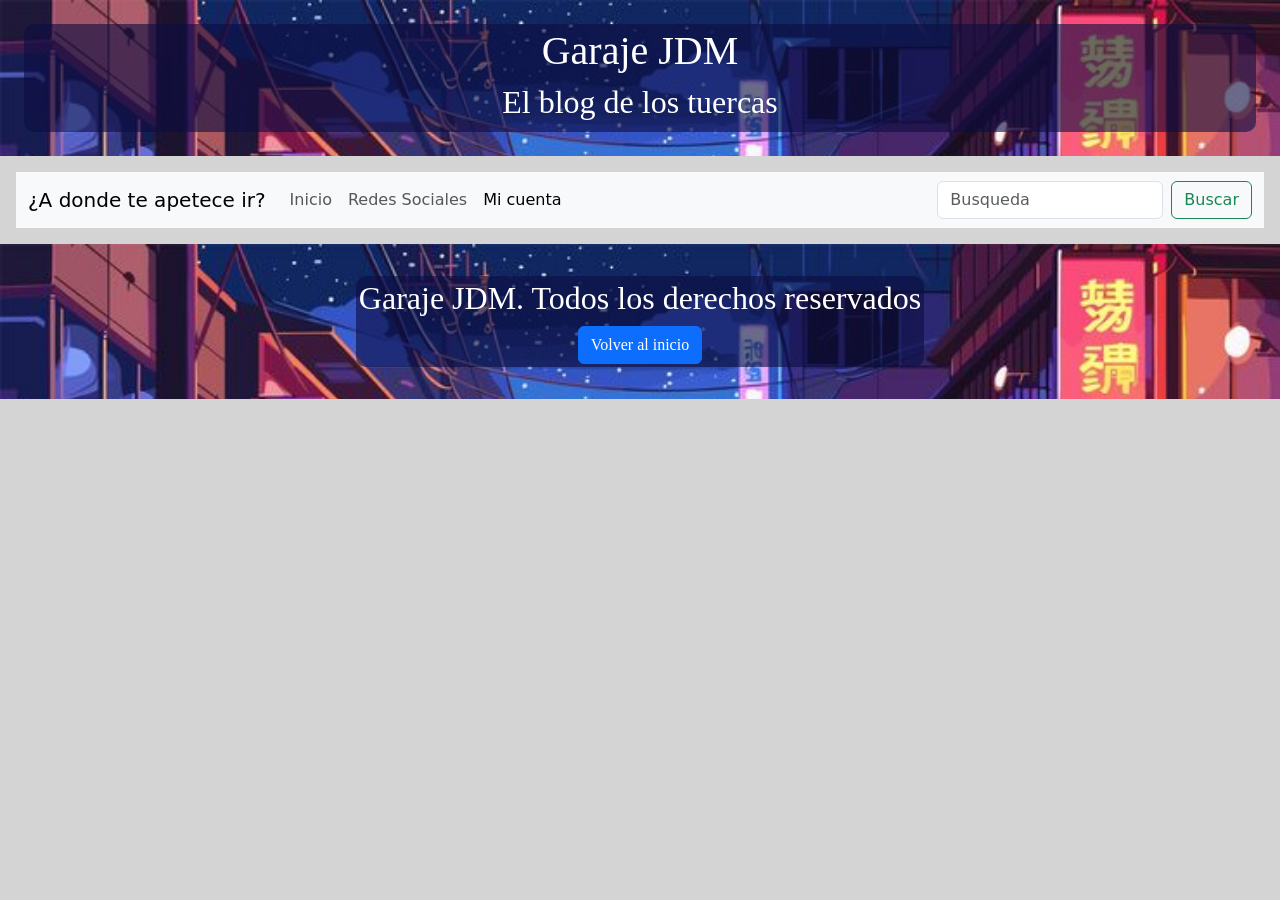
==== micuenta.html @ 95cb6ce8 "I commit all the proyect to the repositary" ====
<!DOCTYPE html>
<html lang="en">

<head>
    <meta charset="UTF-8">
    <meta name="viewport" content="width=device-width, initial-scale=1.0">
    <title>Responsive Bootstrap sitio</title>
    <!--Bootstrap-->
    <link href="https://cdn.jsdelivr.net/npm/bootstrap@5.3.8/dist/css/bootstrap.min.css" rel="stylesheet"
        integrity="sha384-sRIl4kxILFvY47J16cr9ZwB07vP4J8+LH7qKQnuqkuIAvNWLzeN8tE5YBujZqJLB" crossorigin="anonymous">
    <!--Css propio-->
    <link rel="stylesheet" href="./styles/styles.css">
</head>

<body>
    <header>
        <div class="encabezado text-center p-4 mb-3">
            <div id="fondodetitulo">
                <h1>Garaje JDM</h1>
                <h2>El blog de los tuercas</h2>
            </div>
        </div>
        <div class="m-3">
            <nav class="navbar navbar-expand-lg bg-body-tertiary bg-primary data-bs-theme=" dark">
                <div class="container-fluid">
                    <a class="navbar-brand" href="#">¿A donde te apetece ir?</a>
                    <button class="navbar-toggler" type="button" data-bs-toggle="collapse"
                        data-bs-target="#navbarSupportedContent" aria-controls="navbarSupportedContent"
                        aria-expanded="false" aria-label="Toggle navigation">
                        <span class="navbar-toggler-icon"></span>
                    </button>
                    <div class="collapse navbar-collapse" id="navbarSupportedContent">
                        <ul class="navbar-nav me-auto mb-2 mb-lg-0">
                            <li class="nav-item">
                                <a class="nav-link" href="index.html">Inicio</a>
                            </li>
                            <li class="nav-item">
                                <a class="nav-link" href="redesociales.html">Redes Sociales</a>
                            </li>
                            <li class="nav-item">
                                <a class="nav-link active" aria-current="page">Mi cuenta</a>
                            </li>
                        </ul>
                        <form class="d-flex" role="search">
                            <input class="form-control me-2" type="search" placeholder="Busqueda" aria-label="Search" />
                            <button class="btn btn-outline-success" type="submit">Buscar</button>
                        </form>
                    </div>
                </div>
            </nav>
        </div>
    </header>
    <main>
    </main>
    <footer>
        <div id="fondodefooter">
            <h2>Garaje JDM. Todos los derechos reservados</h2>
            <a href="index.html" class="btn btn-primary">Volver al inicio</a>
        </div>
    </footer>

        <!--Bootstrap-->
        <script src="https://cdn.jsdelivr.net/npm/bootstrap@5.3.8/dist/js/bootstrap.bundle.min.js"
            integrity="sha384-FKyoEForCGlyvwx9Hj09JcYn3nv7wiPVlz7YYwJrWVcXK/BmnVDxM+D2scQbITxI"
            crossorigin="anonymous"></script>
</body>

</html>
---- styles/styles.css ----
.encabezado{
    background-image: url(./night-tokyo-street-cartoon-game-background-urban-cityscape-japanese-city-nightlife-busy-downtown-scene-neon-lights-cityscape-illustration-gaming-environment_543062-11290.jpg);
    background-size:cover;
    color: #ffffff;
    font-family: "Noto Serif JP", serif;
    font-optical-sizing: auto;
    font-weight: weight;
    font-style: normal;
}

#fondodetitulo{
    background-color: rgba(13, 13, 65, 0.6);
    border: solid transparent;
    border-radius: 10px;
}

body{
    background-color: rgb(212, 212, 212);
}

footer{
    display: flex;
    justify-content: center;
    background-image: url(./night-tokyo-street-cartoon-game-background-urban-cityscape-japanese-city-nightlife-busy-downtown-scene-neon-lights-cityscape-illustration-gaming-environment_543062-11290.jpg);
    background-size:cover;
    color: #ffffff;
    font-family: "Noto Serif JP", serif;
    font-optical-sizing: auto;
    font-weight: weight;
    font-style: normal;
    font-size: 0,3rem;
    padding: 2rem;
    text-align: center;
    

}

#fondodefooter{
    background-color: rgba(13, 13, 65, 0.6);
    border: solid transparent;
    border-radius: 10px;
}
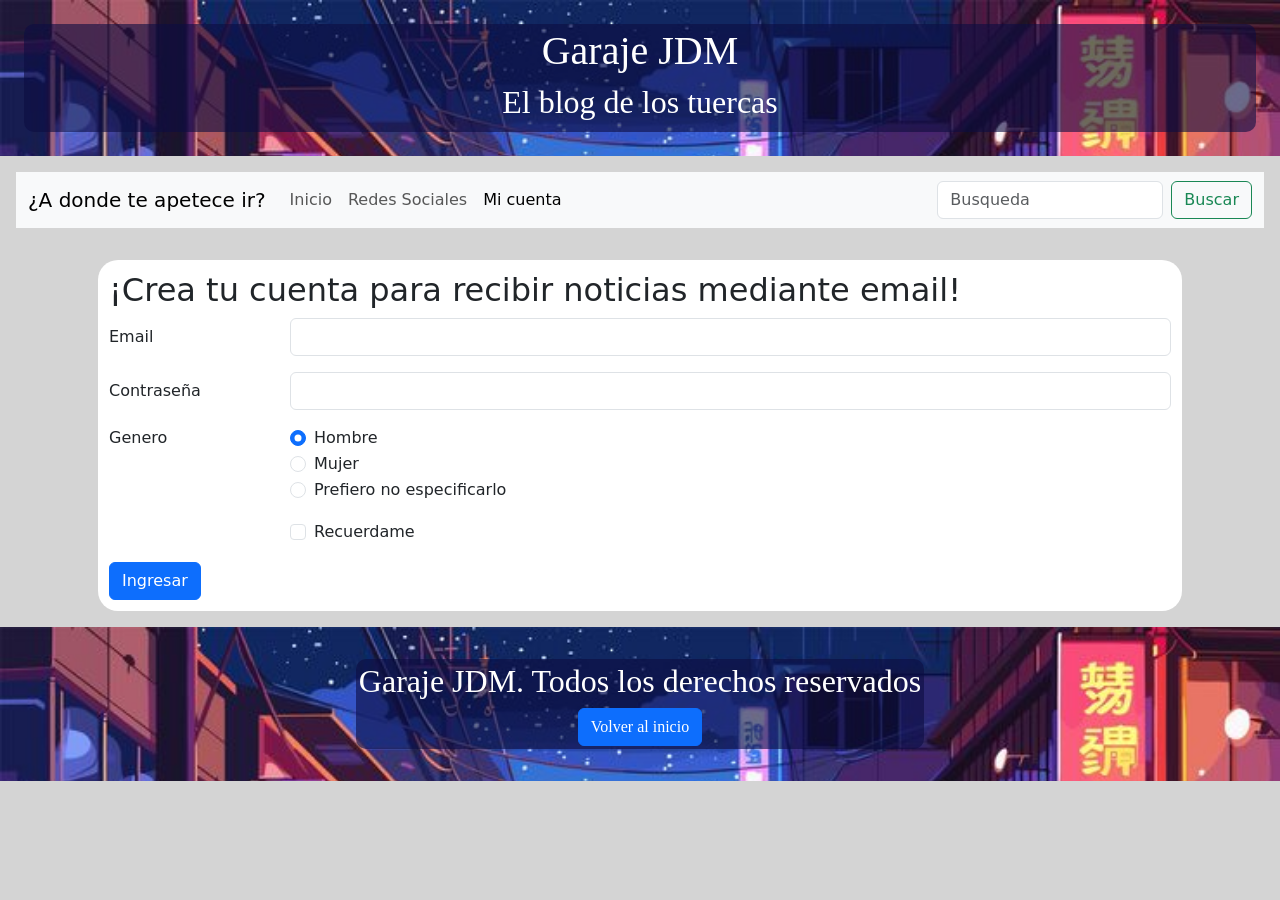
==== commit ef914927: "añado el apartado mi cuenta" ====
--- a/micuenta.html
+++ b/micuenta.html
@@ -51,6 +51,67 @@
         </div>
     </header>
     <main>
+        <div class="container">
+            <div class="row" my-4>
+                <div class="col-sm-12 col-md-12 col-lg-12 col-xl-12">
+                    <div class="post1 my-3 p-2">
+                        <h2>¡Crea tu cuenta para recibir noticias mediante email!</h2>
+                        <form>
+                            <div class="row mb-3">
+                                <label for="inputEmail3" class="col-sm-2 col-form-label">Email</label>
+                                <div class="col-sm-10">
+                                    <input type="email" class="form-control" id="inputEmail3">
+                                </div>
+                            </div>
+                            <div class="row mb-3">
+                                <label for="inputPassword3" class="col-sm-2 col-form-label">Contraseña</label>
+                                <div class="col-sm-10">
+                                    <input type="password" class="form-control" id="inputPassword3">
+                                </div>
+                            </div>
+                            <fieldset class="row mb-3">
+                                <legend class="col-form-label col-sm-2 pt-0">Genero</legend>
+                                <div class="col-sm-10">
+                                    <div class="form-check">
+                                        <input class="form-check-input" type="radio" name="gridRadios" id="gridRadios1"
+                                            value="option1" checked>
+                                        <label class="form-check-label" for="gridRadios1">
+                                            Hombre
+                                        </label>
+                                    </div>
+                                    <div class="form-check">
+                                        <input class="form-check-input" type="radio" name="gridRadios" id="gridRadios2"
+                                            value="option2">
+                                        <label class="form-check-label" for="gridRadios2">
+                                            Mujer
+                                        </label>
+                                    </div>
+                                    <div class="form-check">
+                                        <input class="form-check-input" type="radio" name="gridRadios" id="gridRadios2"
+                                            value="option2">
+                                        <label class="form-check-label" for="gridRadios2">
+                                            Prefiero no especificarlo
+                                        </label>
+                                    </div>
+                                </div>
+                            </fieldset>
+                            <div class="row mb-3">
+                                <div class="col-sm-10 offset-sm-2">
+                                    <div class="form-check">
+                                        <input class="form-check-input" type="checkbox" id="gridCheck1">
+                                        <label class="form-check-label" for="gridCheck1">
+                                            Recuerdame
+                                        </label>
+                                    </div>
+                                </div>
+                            </div>
+                            <button type="submit" class="btn btn-primary">Ingresar</button>
+                        </form>
+
+                    </div>
+                </div>
+            </div>
+        </div>
     </main>
     <footer>
         <div id="fondodefooter">
@@ -59,10 +120,10 @@
         </div>
     </footer>
 
-        <!--Bootstrap-->
-        <script src="https://cdn.jsdelivr.net/npm/bootstrap@5.3.8/dist/js/bootstrap.bundle.min.js"
-            integrity="sha384-FKyoEForCGlyvwx9Hj09JcYn3nv7wiPVlz7YYwJrWVcXK/BmnVDxM+D2scQbITxI"
-            crossorigin="anonymous"></script>
+    <!--Bootstrap-->
+    <script src="https://cdn.jsdelivr.net/npm/bootstrap@5.3.8/dist/js/bootstrap.bundle.min.js"
+        integrity="sha384-FKyoEForCGlyvwx9Hj09JcYn3nv7wiPVlz7YYwJrWVcXK/BmnVDxM+D2scQbITxI"
+        crossorigin="anonymous"></script>
 </body>
 
 </html>
--- a/styles/styles.css
+++ b/styles/styles.css
@@ -28,7 +28,7 @@
     font-optical-sizing: auto;
     font-weight: weight;
     font-style: normal;
-    font-size: 0,3rem;
+    font-size: 0.3rem;
     padding: 2rem;
     text-align: center;
     
@@ -39,4 +39,13 @@
     background-color: rgba(13, 13, 65, 0.6);
     border: solid transparent;
     border-radius: 10px;
-}+}
+
+.post1{
+    background-color: #ffffff;
+    border: 3px solid transparent;
+    border-radius: 20px;
+    padding: 1rem;
+    margin: 1rem;
+}
+
